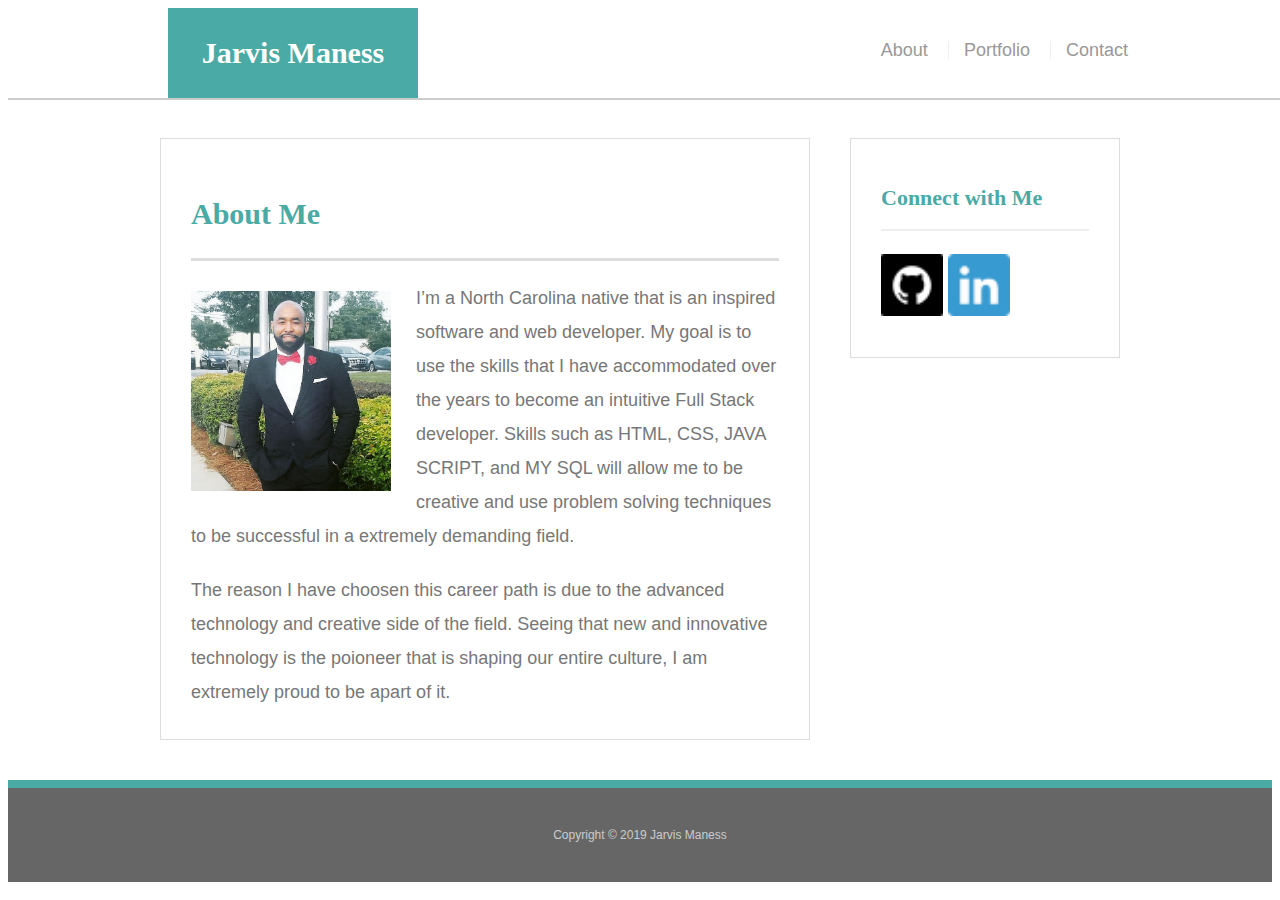
==== index.html @ d68cfe86 "added github and linkedin" ====
<!doctype html>
<html lang="en-us">

<head>
    <meta charset="UTF-8">
    <title>About | Jarvis Maness</title>
    
    <link rel="stylesheet" type="text/css" href="assets/css/style.css">
</head>

<body>

    <header id="masthead">
        <div class="container">
            <a href="index.html" id="logo">Jarvis Maness</a>
            <nav>
                <a href="index.html">About</a>
                <a href="portfolio.html">Portfolio</a>
                <a href="contact.html">Contact</a>
            </nav>
        </div>
    </header>

    <div id="main-container" class="container">
        <section class="main-section">
            <h1>About Me</h1>

            <img src="assets/images/jbpic.jpg" class="auth-image" alt="Jarvis Maness">

            <p>I’m a North Carolina native that is an inspired software and web developer. My goal is to use the skills
                that I have accommodated over the years to become an intuitive Full Stack developer. Skills such as
                HTML, CSS, JAVA SCRIPT, and MY SQL will allow me to be creative and use problem solving techniques to be
                successful in a extremely demanding field.</p>

            <p>The reason I have choosen this career path is due to the advanced technology and creative side of the
                field. Seeing that new and innovative technology is the poioneer that is shaping our entire culture, I
                am extremely proud to be apart of it.</p>

        </section>

        <section class="sidebar">
            <div id="connect">
                <h2>Connect with Me</h2>

                <a href="https://github.com/jbjrock"><img src="assets/images/github.png" class="social"
                        alt="GitHub" /></a>
                <a href="https://www.linkedin.com/in/jarvis-maness-72522093/"><img src="assets/images/linkedin.png"
                        class="social" alt="LinkedIn" /></a>
                
            </div>
        </section>
    </div>

    <footer>
        <div class="container">
            Copyright &copy; 2019 Jarvis Maness
        </div>
    </footer>
</body>

</html>
---- assets/css/style.css ----
body {
    font-family: Arial, "Helvetica Neue", Helvetica, sans-serif;
    font-size: 18px;
    line-height: 34px;
    color: #777;
    background: url("assets/css/images/concrete.png");
}

* {
    box-sizing: border-box;
}

/* general */

.container {
    width: 100%;
    max-width: 960px;
    margin: 0 auto;
    clear: both;
}

h1,
h2,
h3,
p {
    margin-bottom: 20px;
}

p:last-child {
    margin-bottom: 0;
}

h1,
h2,
h3 {
    font-family: Georgia, Times, "Times New Roman", serif;
    font-weight: 700;
    color: #4aaaa5;
}

h1 {
    padding-bottom: 20px;
    font-size: 30px;
    line-height: 49px;
    border-bottom: 3px solid #ddd;
}

h2,
h3 {
    font-size: 22px;
}

/* header */

#masthead {
    position: fixed;
    z-index: 99;
    width: 100%;
    margin: 0 0 30px;
    overflow: auto;
    color: #fff;
    background: #fff;
    border-bottom: 2px solid #ccc;
}

#logo {
    float: left;
    width: 250px;
    height: 90px;
    font-family: Georgia, Times, "Times New Roman", serif;
    font-size: 30px;
    font-weight: 700;
    line-height: 90px;
    color: #fff;
    text-align: center;
    text-decoration: none;
    background: #4aaaa5;
}

nav {
    float: right;
    margin-top: 25px;
}

nav a {
    display: inline-block;
    padding-left: 15px;
    margin-left: 15px;
    line-height: 18px;
    color: #999;
    text-decoration: none;
    border-left: 1px solid #efefef;
}

nav a:first-child {
    border-left: 0 none;
}

/* footer */

footer {
    padding: 30px 0;
    clear: both;
    font-size: 12px;
    color: #fff;
    color: #ccc;
    text-align: center;
    background: #666;
    border-top: 8px solid #4aaaa5;
}

/* sidebar */

.sidebar {
    float: right;
    width: 100%;
    max-width: 270px;
    padding: 30px;
    margin-bottom: 20px;
    background: #fff;
    border: 1px solid #ddd;
}

h3,
.sidebar h2 {
    padding-bottom: 20px;
    margin-bottom: 15px;
    line-height: 22px;
    border-bottom: 2px solid #eee;
}

.social {
    width: 62px;
    height: 62px;
    margin-top: 8px;
    margin-right: 5px;
}

.social:last-child {
    margin-right: 0;
}

/* main */

#main-container {
    padding-top: 130px;
}

.main-section {
    float: left;
    width: 100%;
    max-width: 650px;
    padding: 30px;
    margin: 0 0 40px;
    background: #fff;
    border: 1px solid #ddd;
}

/* portfolio page */

.work {
    position: relative;
    float: left;
    width: 274px;
    margin: 20px 0 25px;
    overflow: auto;
}

.work:nth-child(even) {
    margin-right: 40px;
}

.work img {
    width: 100%;
    border: 0 none;
    opacity: 0.8;
}

.work h3 {
    position: absolute;
    bottom: 20px;
    width: 100%;
    padding: 15px;
    margin-bottom: 0;
    font-weight: 300;
    line-height: 30px;
    color: #fff;
    text-align: center;
    background: #4aaaa5;
    border-bottom: 0;
}

.auth-image {
    float: left;
    width: 200px;
    height: auto;
    margin-top: 10px;
    margin-right: 25px;
}

/* contact page */

#contact-form ul {
    margin-bottom: 20px;
}

#contact-form li {
    margin-bottom: 10px;
}

label,
input[type=text],
input[type=email],
textarea {
    display: block;
    width: 100%;
}

input[type=text],
input[type=email],
textarea {
    height: 35px;
    padding: 0 10px;
    font-size: 14px;
    border: 1px solid #ddd;
}

textarea {
    height: 200px;
}

input[type=submit] {
    padding: 10px 30px;
    font-size: 18px;
    color: #fff;
    cursor: pointer;
    background: #4aaaa5;
    border: 0 none;
}
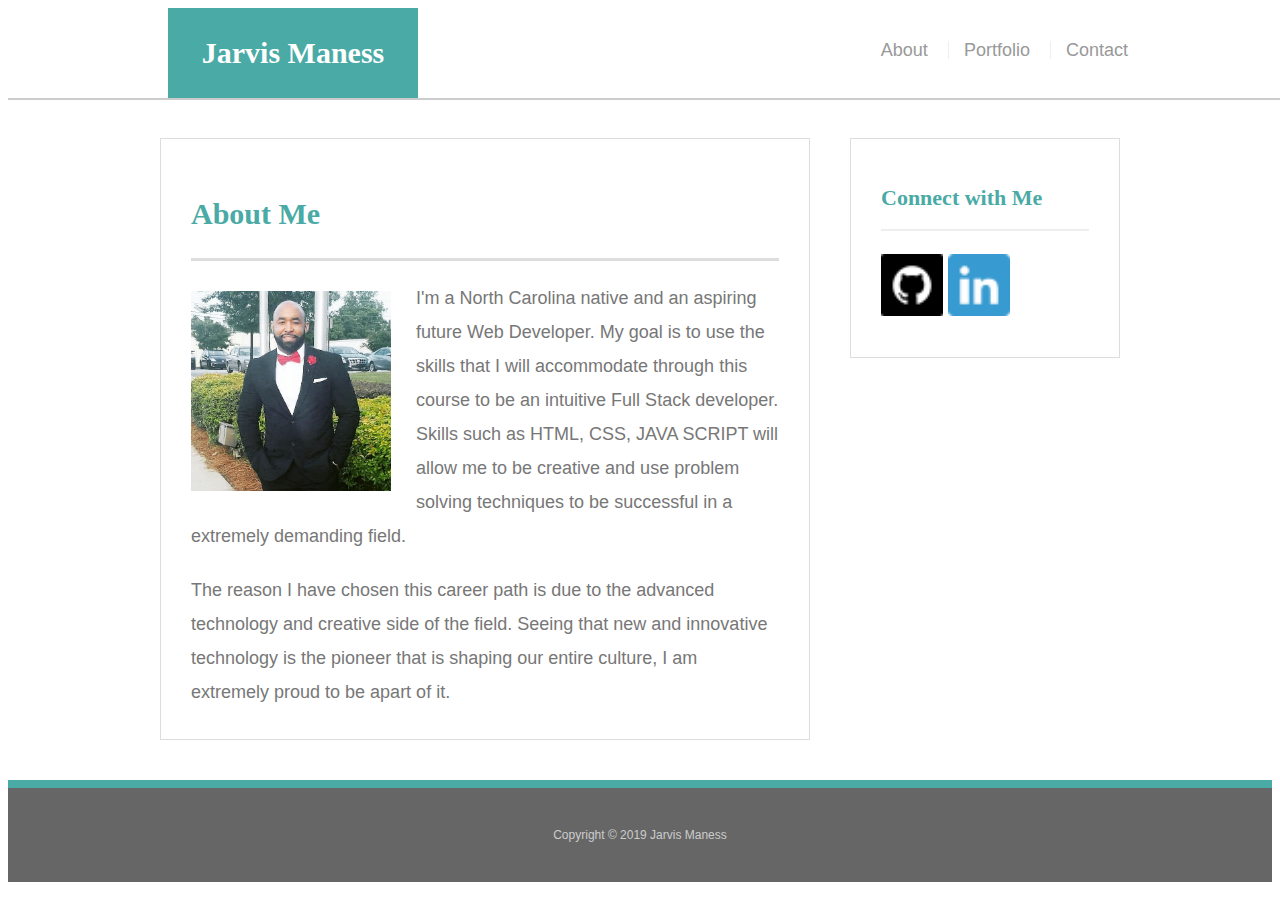
==== commit 8c1f3d88: "updated bio info" ====
--- a/index.html
+++ b/index.html
@@ -27,13 +27,13 @@
 
             <img src="assets/images/jbpic.jpg" class="auth-image" alt="Jarvis Maness">
 
-            <p>I’m a North Carolina native that is an inspired software and web developer. My goal is to use the skills
-                that I have accommodated over the years to become an intuitive Full Stack developer. Skills such as
-                HTML, CSS, JAVA SCRIPT, and MY SQL will allow me to be creative and use problem solving techniques to be
-                successful in a extremely demanding field.</p>
+            <p>I'm a North Carolina native and an aspiring future Web Developer. My goal is to use the skills that I
+                will accommodate through this course to be an intuitive Full Stack developer. Skills such as HTML, CSS,
+                JAVA SCRIPT will allow me to be creative and use problem solving techniques to be successful
+                in a extremely demanding field.</p>
 
-            <p>The reason I have choosen this career path is due to the advanced technology and creative side of the
-                field. Seeing that new and innovative technology is the poioneer that is shaping our entire culture, I
+            <p>The reason I have chosen this career path is due to the advanced technology and creative side of the
+                field. Seeing that new and innovative technology is the pioneer that is shaping our entire culture, I
                 am extremely proud to be apart of it.</p>
 
         </section>
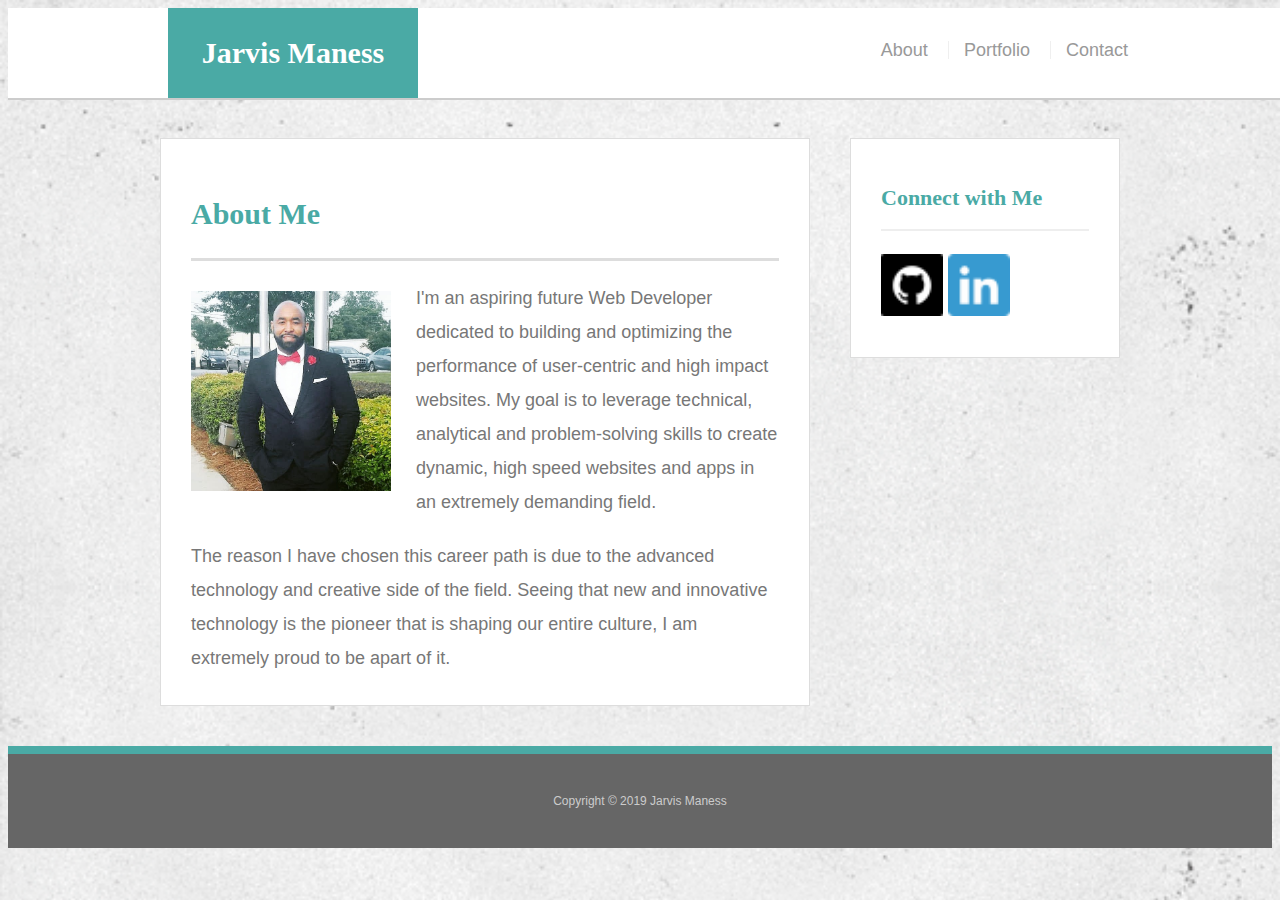
==== commit de6ae109: "portfolio update" ====
--- a/index.html
+++ b/index.html
@@ -27,10 +27,9 @@
 
             <img src="assets/images/jbpic.jpg" class="auth-image" alt="Jarvis Maness">
 
-            <p>I'm a North Carolina native and an aspiring future Web Developer. My goal is to use the skills that I
-                will accommodate through this course to be an intuitive Full Stack developer. Skills such as HTML, CSS,
-                JAVA SCRIPT will allow me to be creative and use problem solving techniques to be successful
-                in a extremely demanding field.</p>
+            <p>I'm an aspiring future Web Developer dedicated to building and optimizing the performance of user-centric
+                and high impact websites. My goal is to leverage technical, analytical and problem-solving skills to
+                create dynamic, high speed websites and apps in an extremely demanding field.</p>
 
             <p>The reason I have chosen this career path is due to the advanced technology and creative side of the
                 field. Seeing that new and innovative technology is the pioneer that is shaping our entire culture, I
--- a/assets/css/style.css
+++ b/assets/css/style.css
@@ -3,7 +3,8 @@
     font-size: 18px;
     line-height: 34px;
     color: #777;
-    background: url("assets/css/images/concrete.png");
+    background-image:  url("/assets/images/concrete.png");
+    background-size: cover;
 }
 
 * {
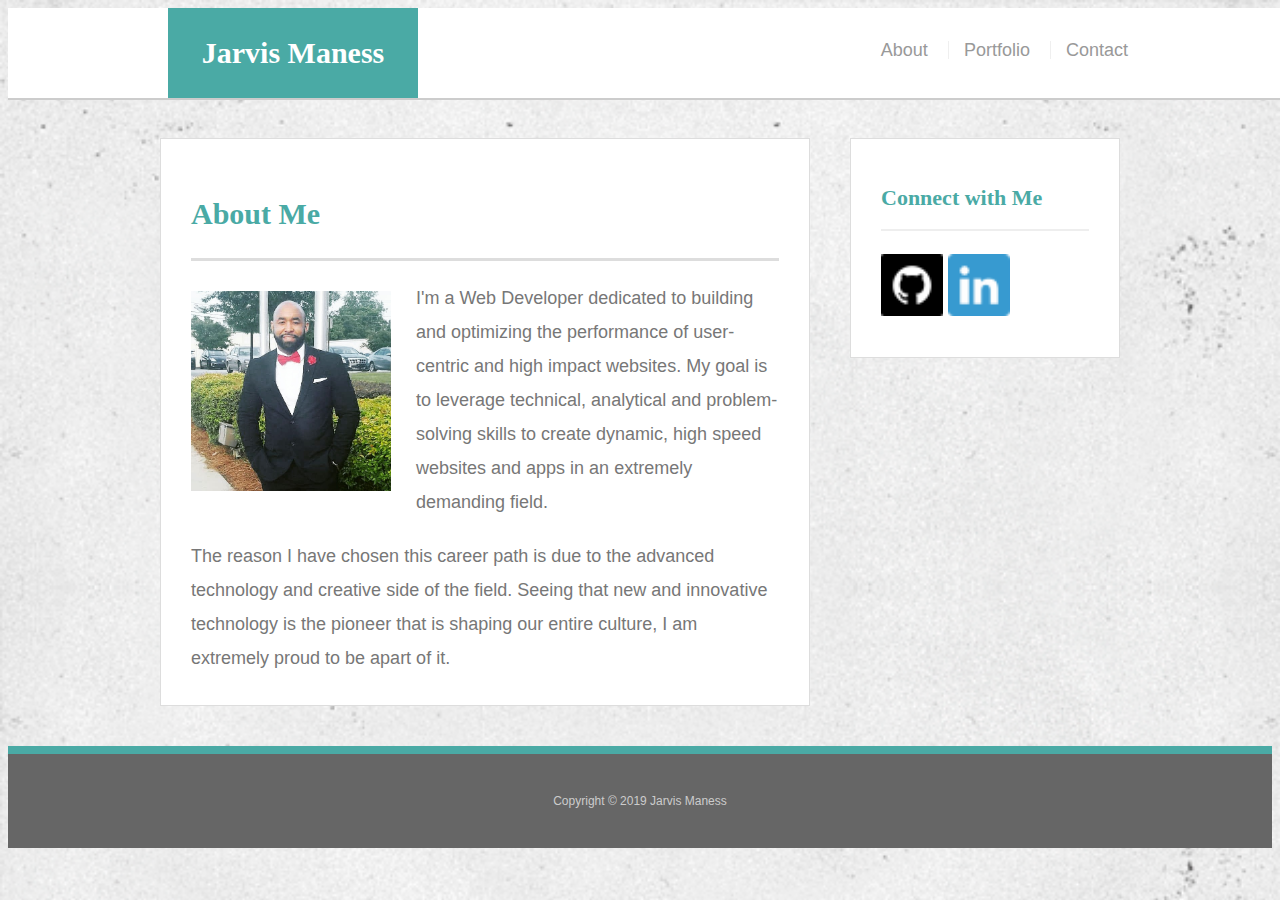
==== commit 162c7f1d: "updated bio information" ====
--- a/index.html
+++ b/index.html
@@ -27,7 +27,7 @@
 
             <img src="assets/images/jbpic.jpg" class="auth-image" alt="Jarvis Maness">
 
-            <p>I'm an aspiring future Web Developer dedicated to building and optimizing the performance of user-centric
+            <p>I'm a Web Developer dedicated to building and optimizing the performance of user-centric
                 and high impact websites. My goal is to leverage technical, analytical and problem-solving skills to
                 create dynamic, high speed websites and apps in an extremely demanding field.</p>
 
